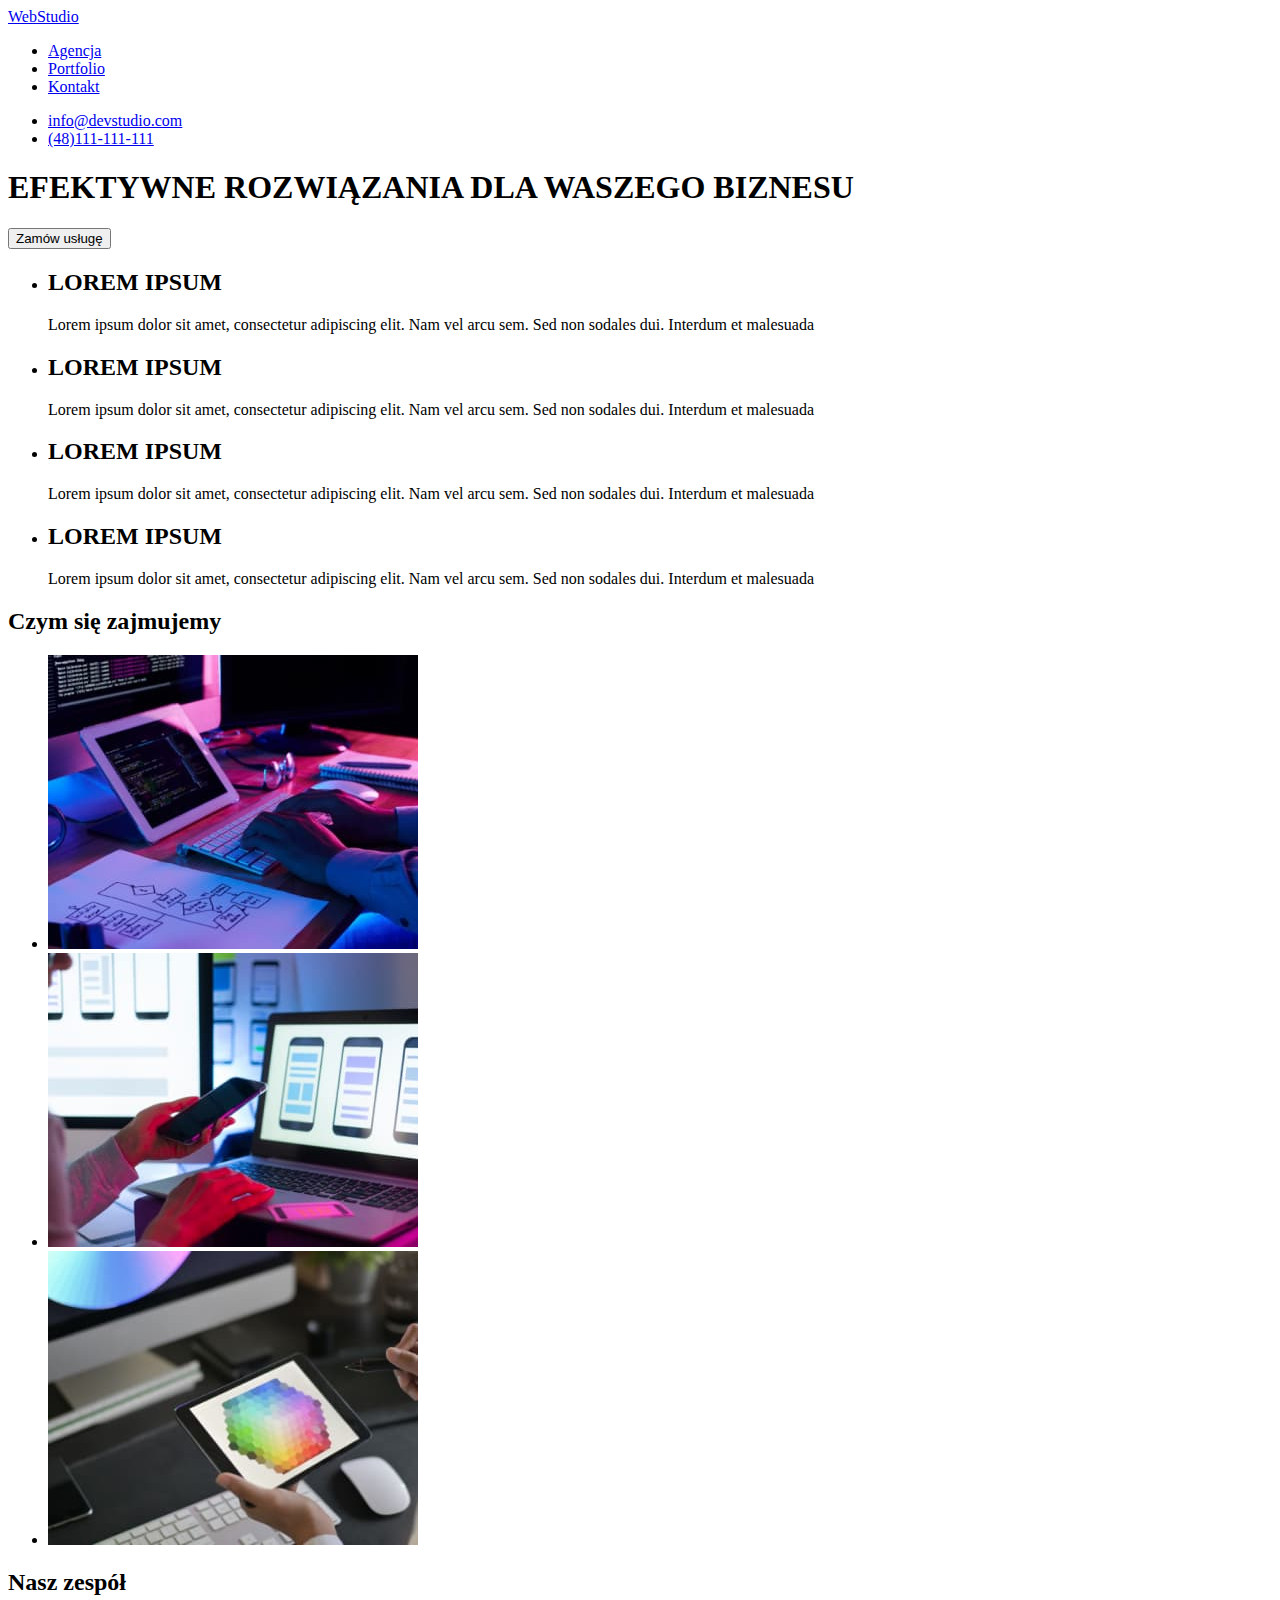
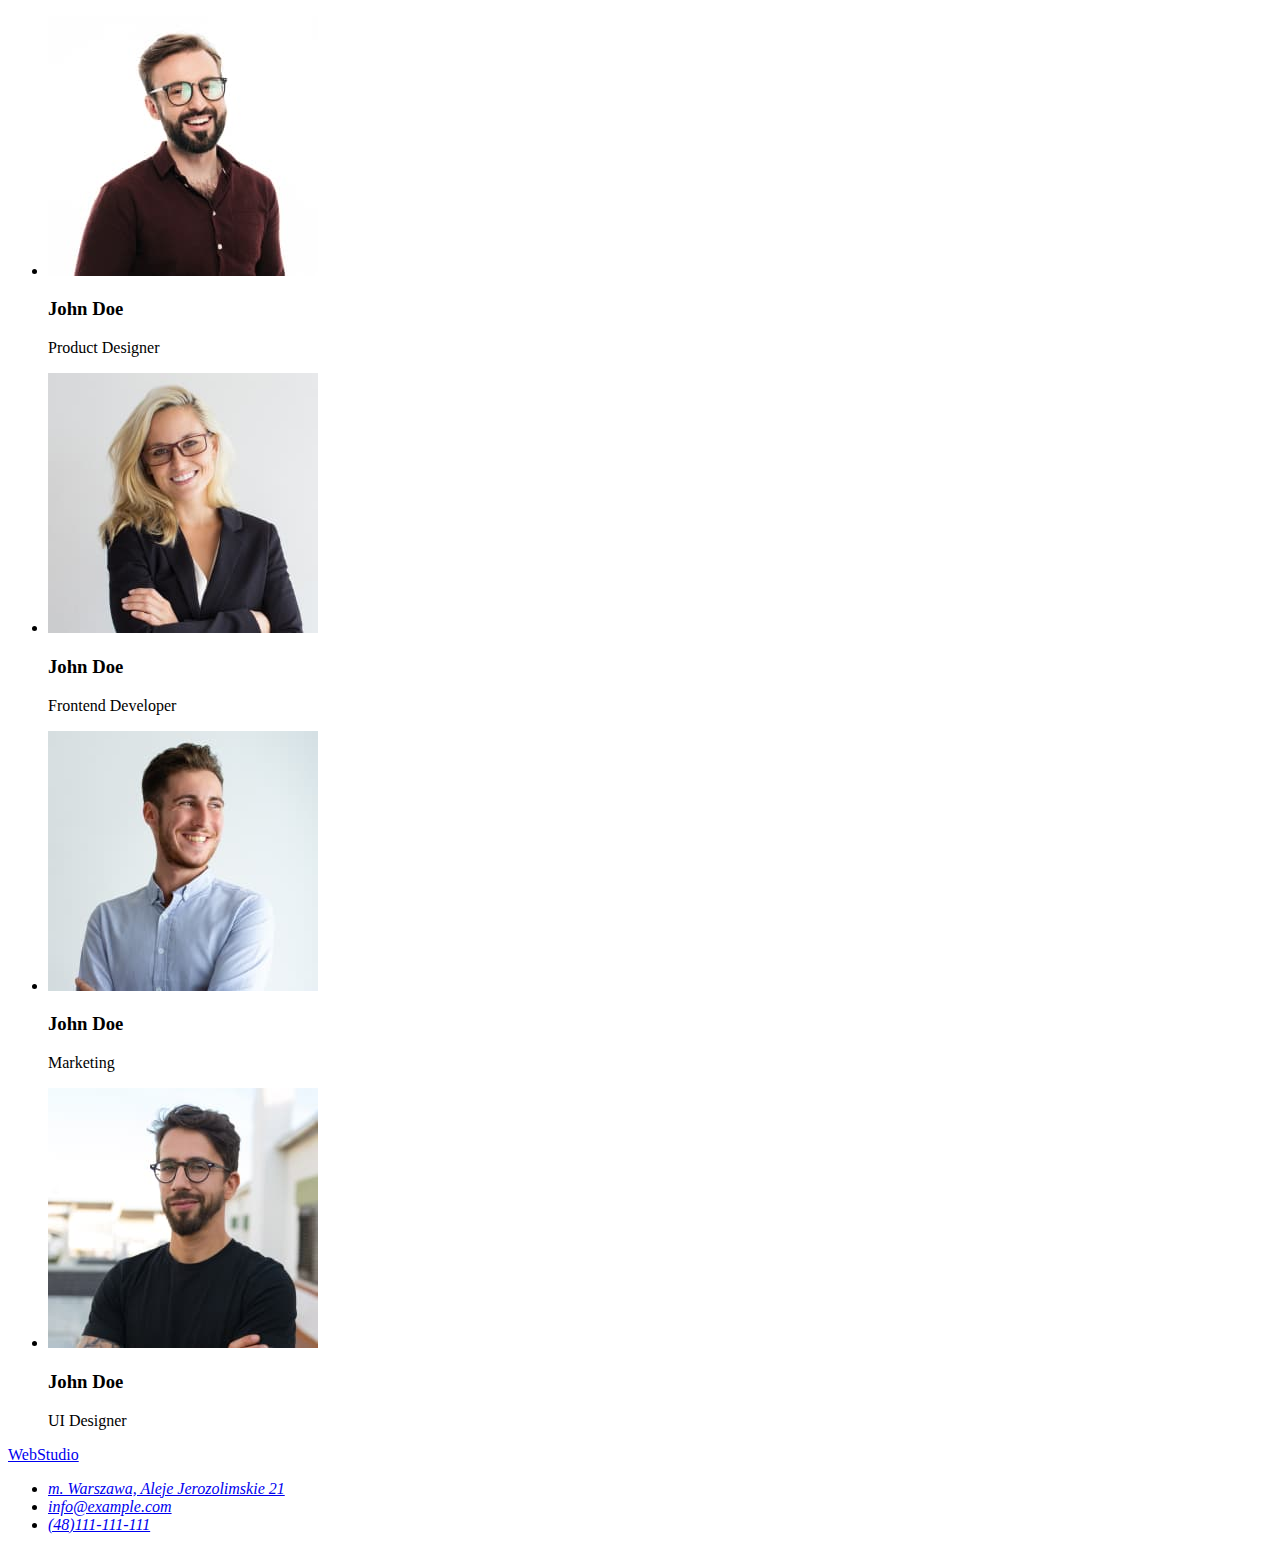
==== index.html @ 90cb3d88 "commit hm 2" ====
<!DOCTYPE html>
<html lang="pl">
    <head>
        <meta charset="UTF-8"/>
        <meta name="viewport" content="Efektywne rozwiazania dla waszego biznesu"/>
        <title>Webstudio</title>
    </head>
    <body>
        <!--nagłówek strony-->
        <header>
            <!--logo w nagłówku-->
            <a href="./index.html">WebStudio</a>
            <!--menu nawigacyjne-->
            <nav>
                <!--lista wypunktowana, nieuporządkowana-->
                <ul>
                    <li>
                        <a href="./index.html">Agencja</a>
                    </li>
                    <li>
                        <a href="#">Portfolio</a>
                    </li>
                    <li>
                        <a href="#">Kontakt</a>
                    </li>
                </ul>
            </nav>
            <!--linki do kontaktu-->
            <ul>
                <li>
                    <a href="mailto:info@devstudio.com">info@devstudio.com</a>
                </li>
                <li>
                    <a href="tel:+48111111111">(48)111-111-111</a>
                </li>
            </ul>
        </header>
        <!--główna zawartość strony-->
        <main>
            <!--Nagłówek sekcji głównej-->
            <section>
                    <h1>EFEKTYWNE ROZWIĄZANIA DLA WASZEGO BIZNESU</h1>
                    <button type="button">Zamów usługę</button>
            </section>
            <!--artykuły-->
            <section>
                    <ul>
                        <li>
                            <h2>LOREM IPSUM</h2>
                            <p>
                                Lorem ipsum dolor sit amet, consectetur adipiscing elit. Nam vel arcu sem. Sed non sodales dui. Interdum et malesuada
                            </p>
                        </li>
                        <li>
                            <h2>LOREM IPSUM</h2>
                            <p>
                                Lorem ipsum dolor sit amet, consectetur adipiscing elit. Nam vel arcu sem. Sed non sodales dui. Interdum et malesuada
                            </p>
                        </li>
                        <li>
                            <h2>LOREM IPSUM</h2>
                            <p>
                                Lorem ipsum dolor sit amet, consectetur adipiscing elit. Nam vel arcu sem. Sed non sodales dui. Interdum et malesuada
                            </p>
                        </li>
                        <li>
                            <h2>LOREM IPSUM</h2>
                            <p>
                                Lorem ipsum dolor sit amet, consectetur adipiscing elit. Nam vel arcu sem. Sed non sodales dui. Interdum et malesuada
                            </p>
                        </li>
                    </ul>
            </section>
            <section>
                <!--kolejna sekcja-->
                <h2>Czym się zajmujemy</h2>
                <ul>
                    <li>
                <img alt="mężczyzna pisze kod na klawiaturze" width="370" height="294" src="./images/img1(1).jpg">
                    </li>
                    <li>
                <img alt="kobieta sprawdza działanie aplikacji" width="370" height="294" src="./images/img2(1).jpg">
                    </li>
                    <li>
                <img alt="kobieta przeglada palete kolorow na ipadzie" width="370" height="294" src="./images/img3(1).jpg">
                    </li>
                </ul>
            </section>
            <section>
                <h2>Nasz zespół</h2>
                <ul>
                    <li>
                <img alt="mężczyzna w okularach sie usmiecha" width="270" height="260" src="./images/img4(1).jpg">
                <h3>John Doe</h3>
                <p>Product Designer</p>
                    </li>
                    <li>
                <img alt="kobieta w blond włosach i okularach sie usmiecha" width="270" height="260" src="./images/img5(1).jpg">
                <h3>John Doe</h3>
                <p>Frontend Developer</p>
                    </li>
                    <li>
                <img alt="mężczyzna w błękitnej koszuli sie uśmiecha" width="270" height="260" src="./images/img6(1).jpg">
                <h3>John Doe</h3>
                <p>Marketing</p>
                    </li>
                    <li>
                <img alt="mężczyzna w czarnym t-shircie robi dziwną minę" width="270" height="260" src="./images/img7(1).jpg">
                <h3>John Doe</h3>
                <p>UI Designer</p>
                    </li>
                </ul>
            </section>
        </main>
            <footer>
                <!--stopka wraz z linkiem do strony i adres-->
                <a href="./index.html">WebStudio</a>
                <address>
                    <ul>
                        <li>
                            <a href="https://goo.gl/maps/B4e3q8g2ErGHVDdUA" target="_blank">m. Warszawa, Aleje Jerozolimskie 21</a>
                        </li>
                        <li>
                    <a href="mailto:info@example.com">info@example.com</a>
                        </li>
                        <li>
                    <a href="tel:+48111111111">(48)111-111-111</a>
                        </li>
                    </ul>
                </address>
            </footer>
    </body>
</html>
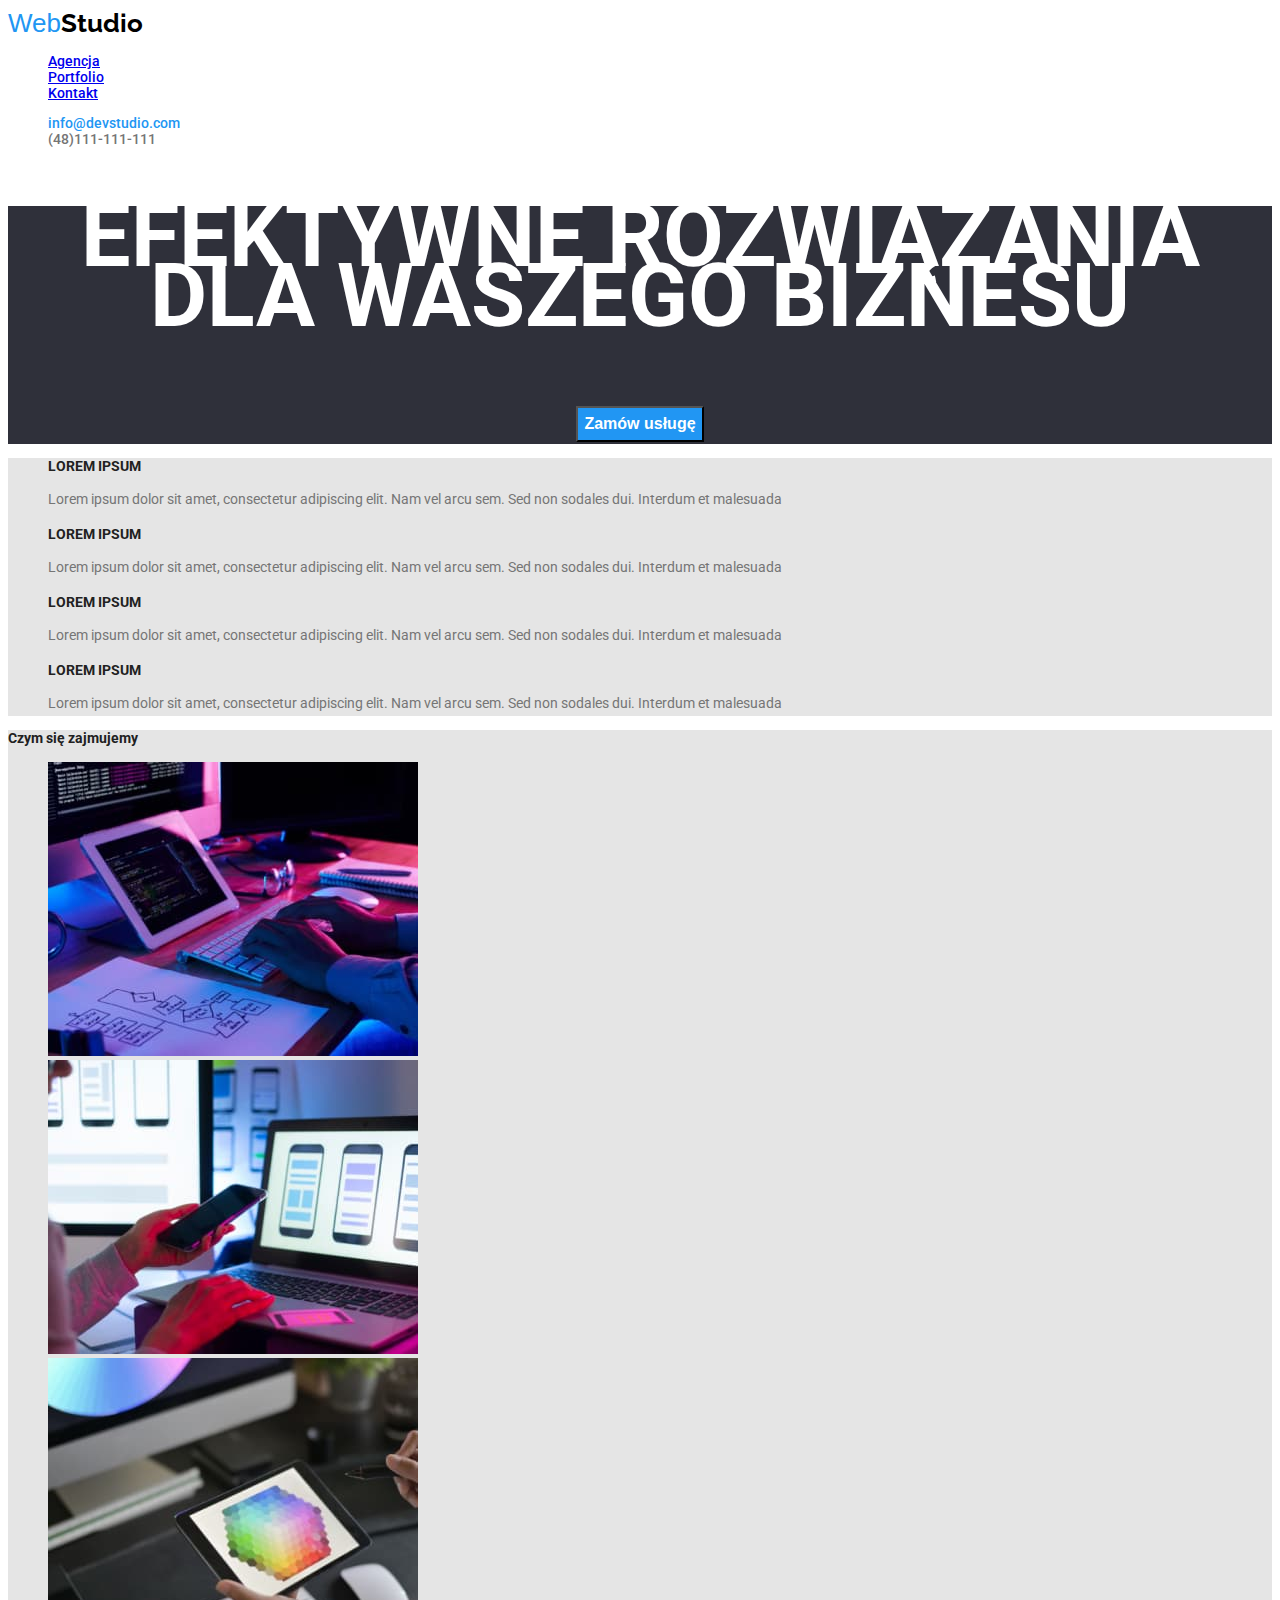
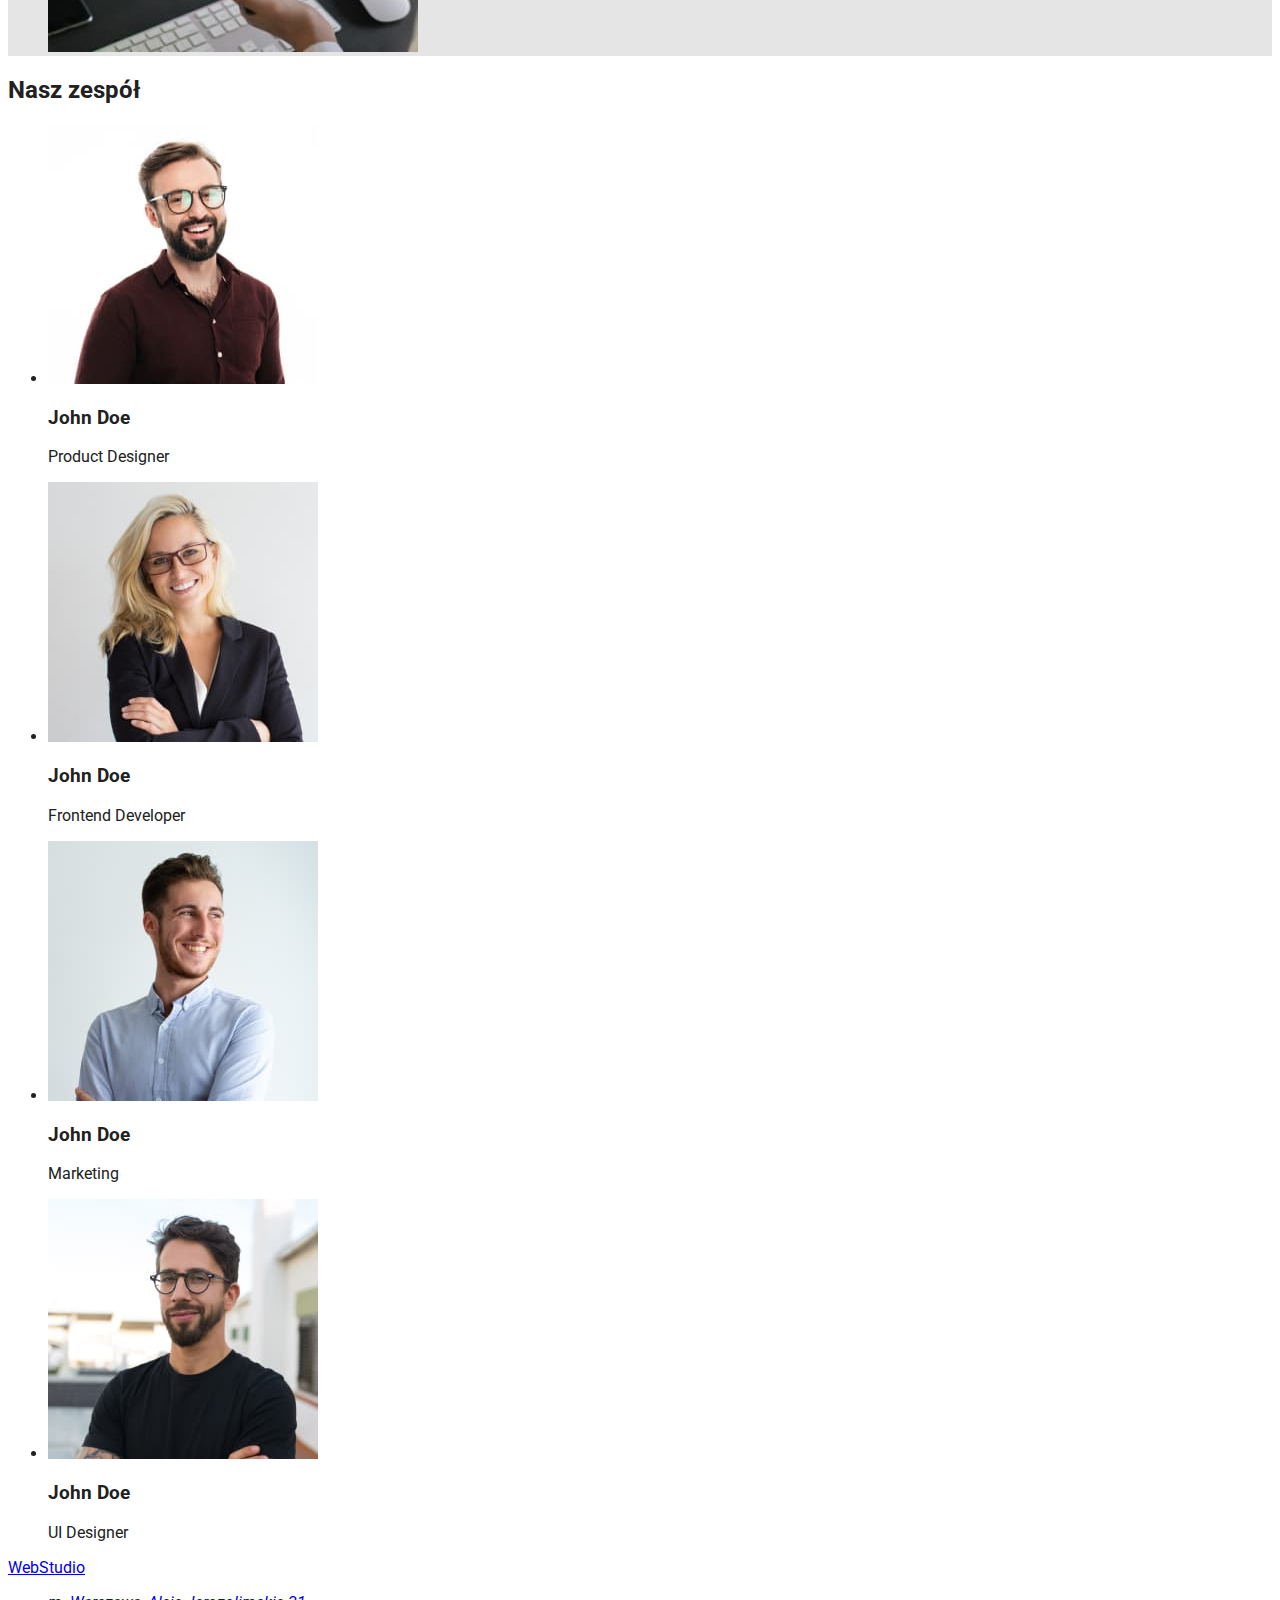
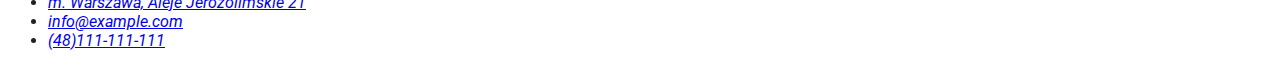
==== commit 9a14c2a2: "style css" ====
--- a/index.html
+++ b/index.html
@@ -4,77 +4,79 @@
         <meta charset="UTF-8"/>
         <meta name="viewport" content="Efektywne rozwiazania dla waszego biznesu"/>
         <title>Webstudio</title>
+        <link href="https://fonts.googleapis.com/css2?family=Raleway:wght@700&family=Roboto:wght@400;500;700;900&display=swap" rel="stylesheet"> 
+        <link rel="stylesheet" href="./css/styles.css" />
     </head>
     <body>
         <!--nagłówek strony-->
         <header>
             <!--logo w nagłówku-->
-            <a href="./index.html">WebStudio</a>
+            <a class="logo" href="./index.html"><span class="logo-blue">Web</span>Studio</a>
             <!--menu nawigacyjne-->
             <nav>
                 <!--lista wypunktowana, nieuporządkowana-->
-                <ul>
+                <ul class="nav-menu">
                     <li>
-                        <a href="./index.html">Agencja</a>
+                        <a class="menu-blue" href="./index.html">Agencja</a>
                     </li>
                     <li>
-                        <a href="#">Portfolio</a>
+                        <a class="menu" href="./portfolio.html">Portfolio</a>
                     </li>
                     <li>
-                        <a href="#">Kontakt</a>
+                        <a class="menu" href="#">Kontakt</a>
                     </li>
                 </ul>
             </nav>
             <!--linki do kontaktu-->
-            <ul>
+            <ul class="contact">
                 <li>
-                    <a href="mailto:info@devstudio.com">info@devstudio.com</a>
+                    <a class="mail" href="mailto:info@devstudio.com">info@devstudio.com</a>
                 </li>
                 <li>
-                    <a href="tel:+48111111111">(48)111-111-111</a>
+                    <a class="tel" href="tel:+48111111111">(48)111-111-111</a>
                 </li>
             </ul>
         </header>
         <!--główna zawartość strony-->
         <main>
             <!--Nagłówek sekcji głównej-->
-            <section>
+            <section class="h1">
                     <h1>EFEKTYWNE ROZWIĄZANIA DLA WASZEGO BIZNESU</h1>
                     <button type="button">Zamów usługę</button>
             </section>
             <!--artykuły-->
-            <section>
-                    <ul>
-                        <li>
-                            <h2>LOREM IPSUM</h2>
+            <section class="first-section">
+                    <ul class="first-section-list">
+                        <li class="li">
+                            <h2 class="h2">LOREM IPSUM</h2>
                             <p>
                                 Lorem ipsum dolor sit amet, consectetur adipiscing elit. Nam vel arcu sem. Sed non sodales dui. Interdum et malesuada
                             </p>
                         </li>
                         <li>
-                            <h2>LOREM IPSUM</h2>
+                            <h2 class="h2">LOREM IPSUM</h2>
                             <p>
                                 Lorem ipsum dolor sit amet, consectetur adipiscing elit. Nam vel arcu sem. Sed non sodales dui. Interdum et malesuada
                             </p>
                         </li>
                         <li>
-                            <h2>LOREM IPSUM</h2>
+                            <h2 class="h2">LOREM IPSUM</h2>
                             <p>
                                 Lorem ipsum dolor sit amet, consectetur adipiscing elit. Nam vel arcu sem. Sed non sodales dui. Interdum et malesuada
                             </p>
                         </li>
                         <li>
-                            <h2>LOREM IPSUM</h2>
+                            <h2 class="h2">LOREM IPSUM</h2>
                             <p>
                                 Lorem ipsum dolor sit amet, consectetur adipiscing elit. Nam vel arcu sem. Sed non sodales dui. Interdum et malesuada
                             </p>
                         </li>
                     </ul>
             </section>
-            <section>
+            <section class="second-section">
                 <!--kolejna sekcja-->
-                <h2>Czym się zajmujemy</h2>
-                <ul>
+                <h2 class="h2">Czym się zajmujemy</h2>
+                <ul class="second-section-list">
                     <li>
                 <img alt="mężczyzna pisze kod na klawiaturze" width="370" height="294" src="./images/img1(1).jpg">
                     </li>
--- a/css/styles.css
+++ b/css/styles.css
@@ -0,0 +1,121 @@
+:root {
+    --white: #ffffff;
+    --almost-white: #e5e5e5;
+    --blue: #2196f3;
+    --almost-black: #212121;
+    --black: #000000;
+    --dark-gray: #2f303a;
+    --gray: #757575;
+    --light-gray: #f5f4fa;
+}
+
+body {
+    font-family: "Roboto", sans-serif;
+    color: var(--almost-black);
+    background-color: var(--white);
+}
+
+.logo {
+    font-family: "Raleway", sans-serif;
+    font-weight: 700;
+    font-size: 26px;
+    line-height: 31px;
+    text-decoration: none;
+    color: var(--black);
+}
+
+.logo-blue {
+font-family: "Oleo Script", sans-serif;
+font-weight: 400;
+font-size: 26px;
+line-height: 31px;
+color: var(--blue);
+}
+
+.logo:hover,
+.logo-blue:hover {
+    text-decoration: underline;
+    text-decoration-color: var(--blue);
+}
+
+.nav-menu {
+    list-style: none;
+    font-weight: 500;
+    font-size: 14px;
+    line-height: 16px;
+}
+
+.manu {
+    text-decoration: none;
+    color: var(--almost-black);
+}
+
+.menu-blue:hover,
+.menu:hover {
+    text-decoration: underline;
+    text-decoration-color: var(--blue);
+}
+
+.contact {
+    font-weight: 500;
+    font-size: 14px;
+    line-height: 16px;
+    list-style: none;
+}
+
+.mail {
+    color: var(--blue);
+    text-decoration: none;
+}
+
+.tel {
+    color:var(--gray);
+    text-decoration: none;
+}
+
+.mail:hover,
+.tel:hover {
+    text-decoration: underline;
+    text-decoration-color: var(--blue);
+}
+
+.h1 {
+    background-color: var(--dark-gray);
+    color: var(--white);
+    font-weight: 900;
+    font-size: 44px;
+    line-height: 136%;
+    text-align: center;
+}
+
+button {
+    background-color: var(--blue);
+    color: var(--white);
+    font-weight: 700;
+    font-size: 16px;
+    line-height: 30px;
+    align-items: center;
+    text-align: center;
+}
+
+.first-section,
+.first-section-list {
+    list-style: none;
+    background-color: var(--almost-white);
+    color: var(--gray);
+    font-size: 14px;
+    line-height: 171%;
+}
+
+.h2 {
+    color: var(--almost-black);
+    font-weight: 700;
+    font-size: 14px;
+    line-height: 16px;
+}
+
+.second-section,
+.second-section-list {
+    list-style: none;
+    background-color: var(--almost-white);
+}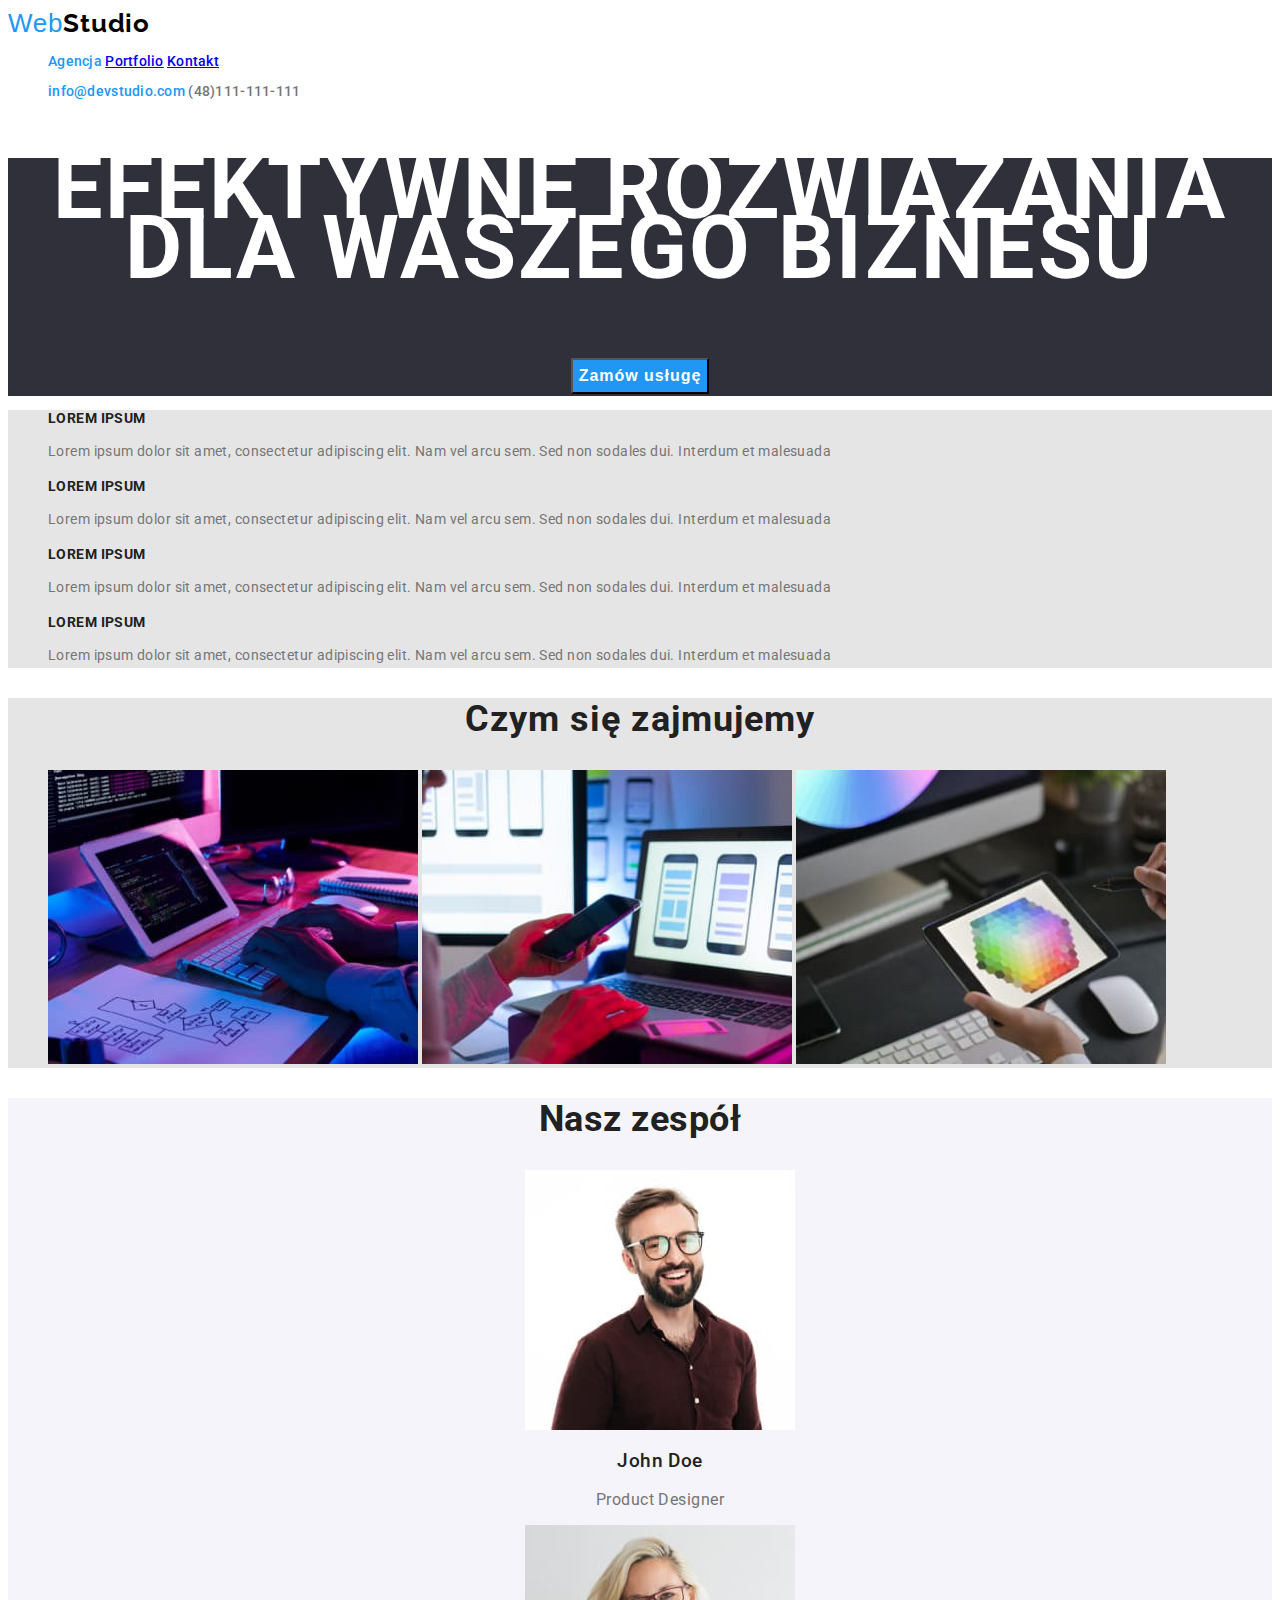
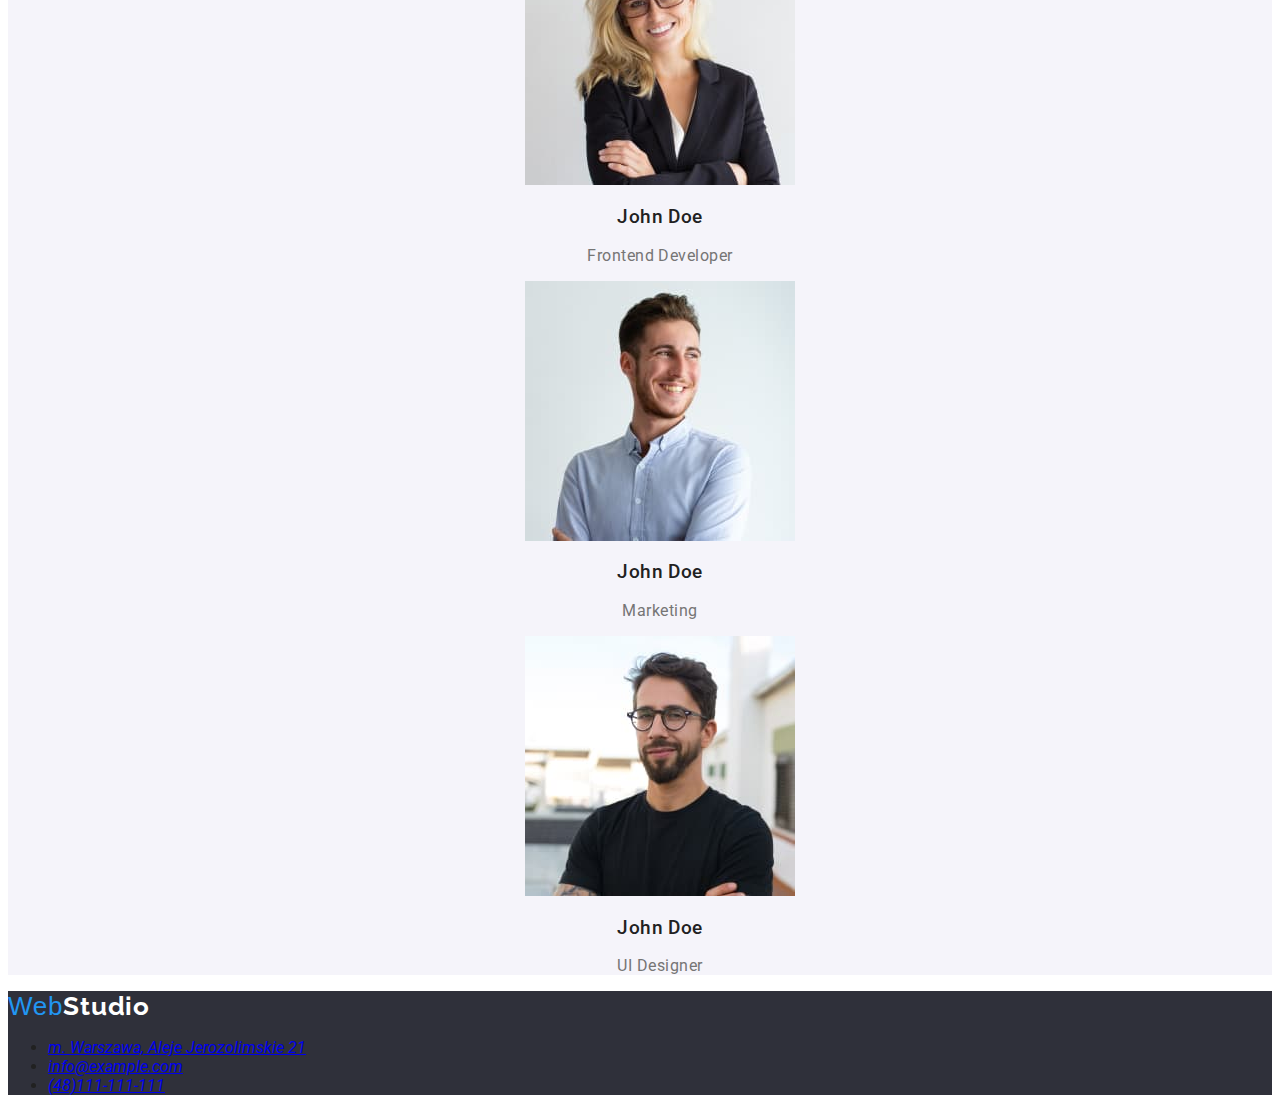
==== commit 27d59f02: "styles css" ====
--- a/index.html
+++ b/index.html
@@ -75,7 +75,7 @@
             </section>
             <section class="second-section">
                 <!--kolejna sekcja-->
-                <h2 class="h2">Czym się zajmujemy</h2>
+                <h2 class="h2-second-section">Czym się zajmujemy</h2>
                 <ul class="second-section-list">
                     <li>
                 <img alt="mężczyzna pisze kod na klawiaturze" width="370" height="294" src="./images/img1(1).jpg">
@@ -88,27 +88,27 @@
                     </li>
                 </ul>
             </section>
-            <section>
-                <h2>Nasz zespół</h2>
-                <ul>
+            <section class="third-section">
+                <h2 class="h2-third-section">Nasz zespół</h2>
+                <ul class="third-section-list">
                     <li>
                 <img alt="mężczyzna w okularach sie usmiecha" width="270" height="260" src="./images/img4(1).jpg">
-                <h3>John Doe</h3>
+                <h3 class="h3">John Doe</h3>
                 <p>Product Designer</p>
                     </li>
                     <li>
                 <img alt="kobieta w blond włosach i okularach sie usmiecha" width="270" height="260" src="./images/img5(1).jpg">
-                <h3>John Doe</h3>
+                <h3 class="h3">John Doe</h3>
                 <p>Frontend Developer</p>
                     </li>
                     <li>
                 <img alt="mężczyzna w błękitnej koszuli sie uśmiecha" width="270" height="260" src="./images/img6(1).jpg">
-                <h3>John Doe</h3>
+                <h3 class="h3">John Doe</h3>
                 <p>Marketing</p>
                     </li>
                     <li>
                 <img alt="mężczyzna w czarnym t-shircie robi dziwną minę" width="270" height="260" src="./images/img7(1).jpg">
-                <h3>John Doe</h3>
+                <h3 class="h3">John Doe</h3>
                 <p>UI Designer</p>
                     </li>
                 </ul>
@@ -116,17 +116,17 @@
         </main>
             <footer>
                 <!--stopka wraz z linkiem do strony i adres-->
-                <a href="./index.html">WebStudio</a>
+                <a class="logo-footer" href="./index.html"><span class="logo-blue-footer">Web</span>Studio</a>
                 <address>
-                    <ul>
+                    <ul class="contact-footer">
                         <li>
-                            <a href="https://goo.gl/maps/B4e3q8g2ErGHVDdUA" target="_blank">m. Warszawa, Aleje Jerozolimskie 21</a>
+                            <a class="address-link" href="https://goo.gl/maps/B4e3q8g2ErGHVDdUA" target="_blank">m. Warszawa, Aleje Jerozolimskie 21</a>
                         </li>
                         <li>
-                    <a href="mailto:info@example.com">info@example.com</a>
+                    <a class="mail-footer" href="mailto:info@example.com">info@example.com</a>
                         </li>
                         <li>
-                    <a href="tel:+48111111111">(48)111-111-111</a>
+                    <a class="mail-footer" href="tel:+48111111111">(48)111-111-111</a>
                         </li>
                     </ul>
                 </address>
--- a/css/styles.css
+++ b/css/styles.css
@@ -22,6 +22,7 @@
     line-height: 31px;
     text-decoration: none;
     color: var(--black);
+    letter-spacing: 0.03em;
 }
 
 .logo-blue {
@@ -30,6 +31,7 @@
 font-size: 26px;
 line-height: 31px;
 color: var(--blue);
+letter-spacing: 0.03em;
 }
 
 .logo:hover,
@@ -43,6 +45,16 @@
     font-weight: 500;
     font-size: 14px;
     line-height: 16px;
+    letter-spacing: 0.02em;
+}
+
+.nav-menu li {
+    display: inline;
+}
+
+.menu-blue {
+    color: var(--blue);
+    text-decoration: none;
 }
 
 .manu {
@@ -61,6 +73,11 @@
     font-size: 14px;
     line-height: 16px;
     list-style: none;
+    letter-spacing: 0.02em;
+}
+
+.contact li {
+    display: inline;
 }
 
 .mail {
@@ -86,6 +103,8 @@
     font-size: 44px;
     line-height: 136%;
     text-align: center;
+    letter-spacing: 0.06em;
+    text-transform: uppercase;
 }
 
 button {
@@ -96,6 +115,8 @@
     line-height: 30px;
     align-items: center;
     text-align: center;
+    letter-spacing: 0.06em;
+    cursor: pointer;
 }
 
 .first-section,
@@ -105,6 +126,7 @@
     color: var(--gray);
     font-size: 14px;
     line-height: 171%;
+    letter-spacing: 0.03em;
 }
 
 .h2 {
@@ -112,10 +134,74 @@
     font-weight: 700;
     font-size: 14px;
     line-height: 16px;
+    text-transform: uppercase;
 }
 
 .second-section,
 .second-section-list {
     list-style: none;
     background-color: var(--almost-white);
+}
+
+.h2-second-section {
+    font-weight: 700;
+    font-size: 36px;
+    line-height: 42px;
+    text-align: center;
+    letter-spacing: 0.03em;
+}
+
+.second-section-list li {
+    display: inline-block;
+}
+
+.third-section,
+.third-section-list {
+    list-style: none;
+    background-color: var(--light-gray);
+    font-size: 16px;
+    line-height: 19px;
+    text-align: center;
+    letter-spacing: 0.03em;
+    color: var(--gray);
+}
+.h3 {
+    font-weight: 500;
+    color: var(--almost-black);
+}
+
+.h2-third-section {
+    font-weight: 700;
+    font-size: 36px;
+    line-height: 42px;
+    color: var(--almost-black);
+}
+
+footer {
+    background-color: var(--dark-gray);
+}
+
+.logo-footer {
+    font-family: "Raleway", sans-serif;
+    font-weight: 700;
+    font-size: 26px;
+    line-height: 31px;
+    text-decoration: none;
+    color: var(--white);
+    letter-spacing: 0.03em;
+}
+
+.logo-blue-footer {
+    font-family: "Oleo Script", sans-serif;
+    font-weight: 400;
+    font-size: 26px;
+    line-height: 31px;
+    color: var(--blue);
+    letter-spacing: 0.03em;
+}
+
+.logo-footer:hover,
+.logo-blue-footer:hover {
+    text-decoration: underline;
+    text-decoration-color: var(--blue);
 }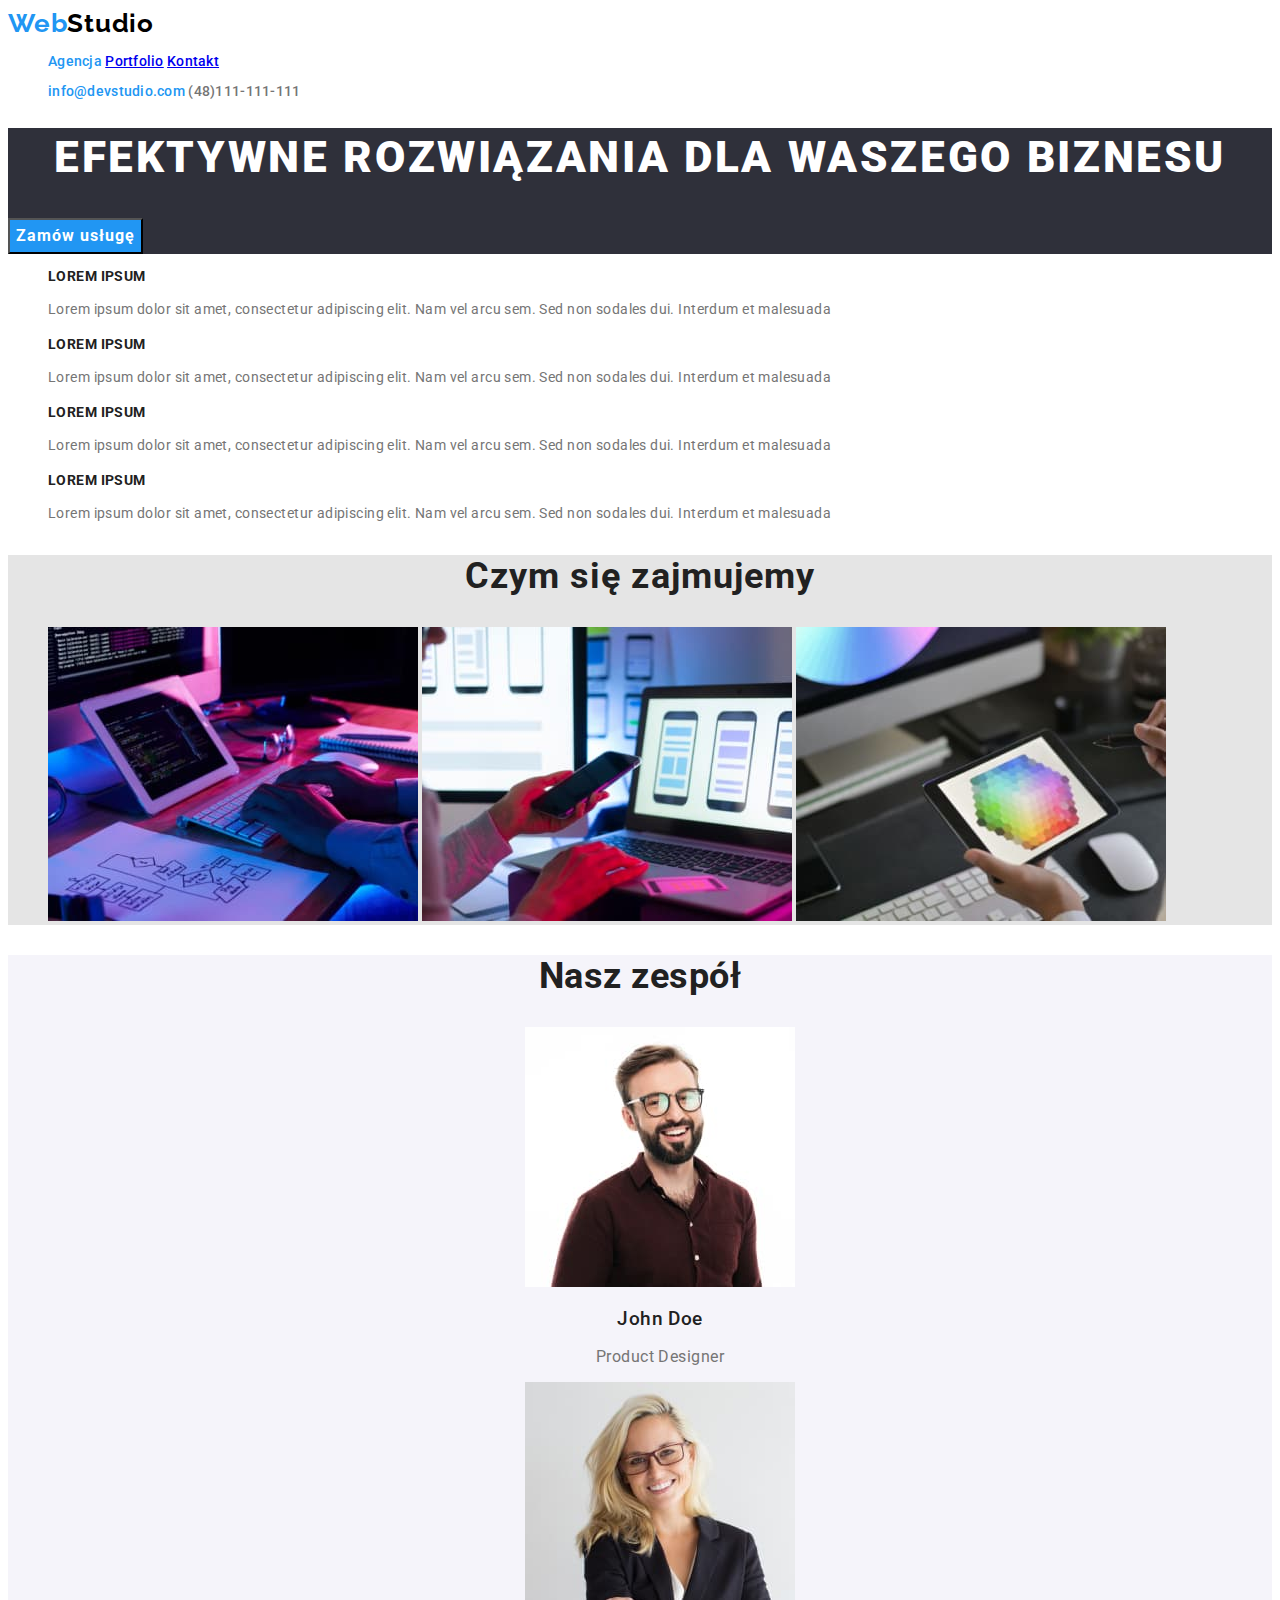
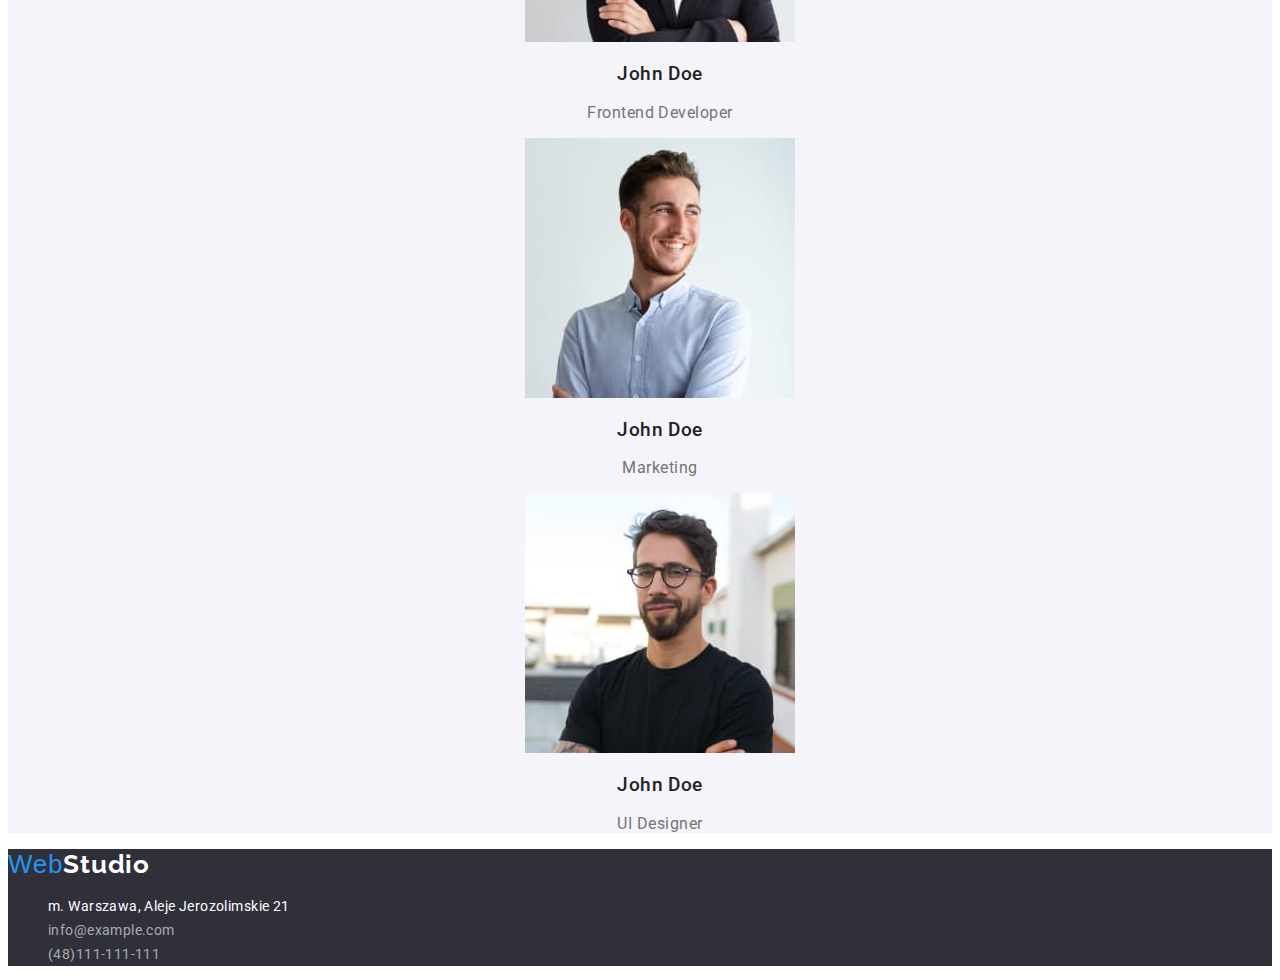
==== commit 7d8c9034: "error correction" ====
--- a/index.html
+++ b/index.html
@@ -40,9 +40,9 @@
         <!--główna zawartość strony-->
         <main>
             <!--Nagłówek sekcji głównej-->
-            <section class="h1">
-                    <h1>EFEKTYWNE ROZWIĄZANIA DLA WASZEGO BIZNESU</h1>
-                    <button type="button">Zamów usługę</button>
+            <section class="hero">
+                    <h1 class="hero-title" >EFEKTYWNE ROZWIĄZANIA DLA WASZEGO BIZNESU</h1>
+                    <button class="hero-button" type="button">Zamów usługę</button>
             </section>
             <!--artykuły-->
             <section class="first-section">
@@ -123,10 +123,10 @@
                             <a class="address-link" href="https://goo.gl/maps/B4e3q8g2ErGHVDdUA" target="_blank">m. Warszawa, Aleje Jerozolimskie 21</a>
                         </li>
                         <li>
-                    <a class="mail-footer" href="mailto:info@example.com">info@example.com</a>
+                            <a class="mail-footer" href="mailto:info@example.com">info@example.com</a>
                         </li>
                         <li>
-                    <a class="mail-footer" href="tel:+48111111111">(48)111-111-111</a>
+                            <a class="mail-footer" href="tel:+48111111111">(48)111-111-111</a>
                         </li>
                     </ul>
                 </address>
--- a/css/styles.css
+++ b/css/styles.css
@@ -26,12 +26,7 @@
 }
 
 .logo-blue {
-font-family: "Oleo Script", sans-serif;
-font-weight: 400;
-font-size: 26px;
-line-height: 31px;
 color: var(--blue);
-letter-spacing: 0.03em;
 }
 
 .logo:hover,
@@ -64,8 +59,7 @@
 
 .menu-blue:hover,
 .menu:hover {
-    text-decoration: underline;
-    text-decoration-color: var(--blue);
+    color: var(--blue);
 }
 
 .contact {
@@ -96,8 +90,11 @@
     text-decoration-color: var(--blue);
 }
 
-.h1 {
+.hero {
     background-color: var(--dark-gray);
+}
+
+.hero-title {
     color: var(--white);
     font-weight: 900;
     font-size: 44px;
@@ -107,7 +104,7 @@
     text-transform: uppercase;
 }
 
-button {
+.hero-button {
     background-color: var(--blue);
     color: var(--white);
     font-weight: 700;
@@ -117,12 +114,12 @@
     text-align: center;
     letter-spacing: 0.06em;
     cursor: pointer;
+    font-family: inherit;
 }
 
 .first-section,
 .first-section-list {
     list-style: none;
-    background-color: var(--almost-white);
     color: var(--gray);
     font-size: 14px;
     line-height: 171%;
@@ -204,4 +201,98 @@
 .logo-blue-footer:hover {
     text-decoration: underline;
     text-decoration-color: var(--blue);
+}
+
+.address-link {
+    font-size: 14px;
+    line-height: 24px;
+    letter-spacing: 0.03em;
+    color: var(--white);
+    text-decoration: none;
+}
+
+.contact-footer {
+    font-style: normal;
+    font-size: 14px;
+    line-height: 24px;
+    list-style: none;
+    letter-spacing: 0.03em;
+}
+
+.mail-footer {
+    color: rgba(255,255,255,0.6);
+    text-decoration: none;
+}
+
+.tel-footer {
+    color: rgba(255,255,255,0.6);
+    text-decoration: none;
+}
+
+.mail-footer:hover,
+.tel-footer:hover,
+.address-link:hover {
+    text-decoration: underline;
+    text-decoration-color: var(--blue);
+}
+
+.portfolio-button-menu {
+    list-style: none;
+    text-align: center;
+    cursor: pointer;
+}
+
+.portfolio-button-menu li {
+    display: inline;
+}
+
+.portfolio-button-blue {
+    background-color: var(--blue);
+    color: var(--white);
+    font-weight: 500;
+    font-size: 16px;
+    line-height: 26px;
+    text-align: center;
+    letter-spacing: 0.03em;
+}
+
+.portfolio-button {
+    background-color: var(--light-gray);
+    color: var(--almost-black);
+    font-weight: 500;
+    font-size: 16px;
+    line-height: 26px;
+    text-align: center;
+    letter-spacing: 0.03em;
+}
+
+.portfolio-section {
+    background-color: var(--almost-white);
+    list-style: none;
+    text-align: center;
+    font-size: 16px;
+    line-height: 30px;
+    letter-spacing: 0.03em;
+}
+
+.portfolio-section li {
+    display: inline-block;
+}
+
+.portfolio-section p {
+    text-align: left;
+}
+
+.h2-portfolio-section {
+    font-weight: 700;
+    font-size: 18px;
+    line-height: 36px;
+    text-align: left;
+    letter-spacing: 0.06em;
+}
+
+.h2-portfolio-section:hover,
+.portfolio-section p:hover {
+    text-decoration: underline;
+    text-decoration-color: var(--blue);
 }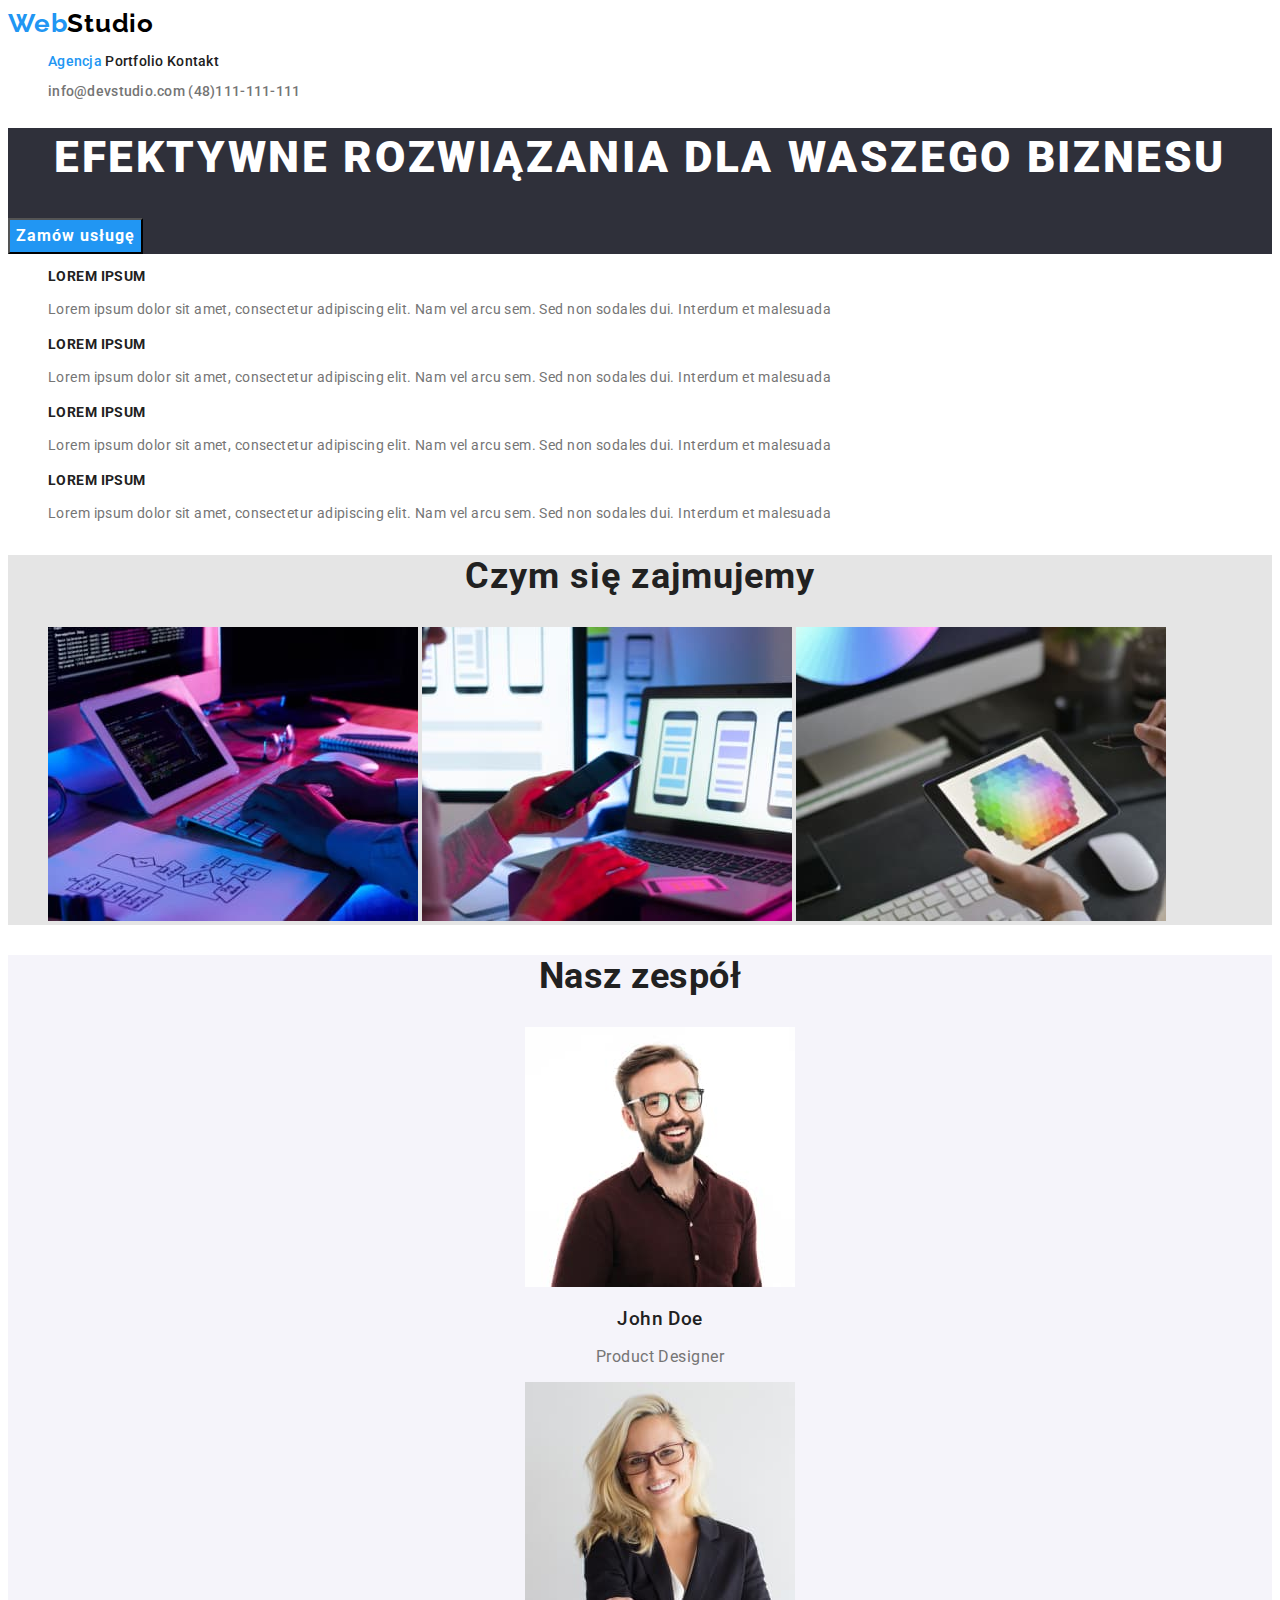
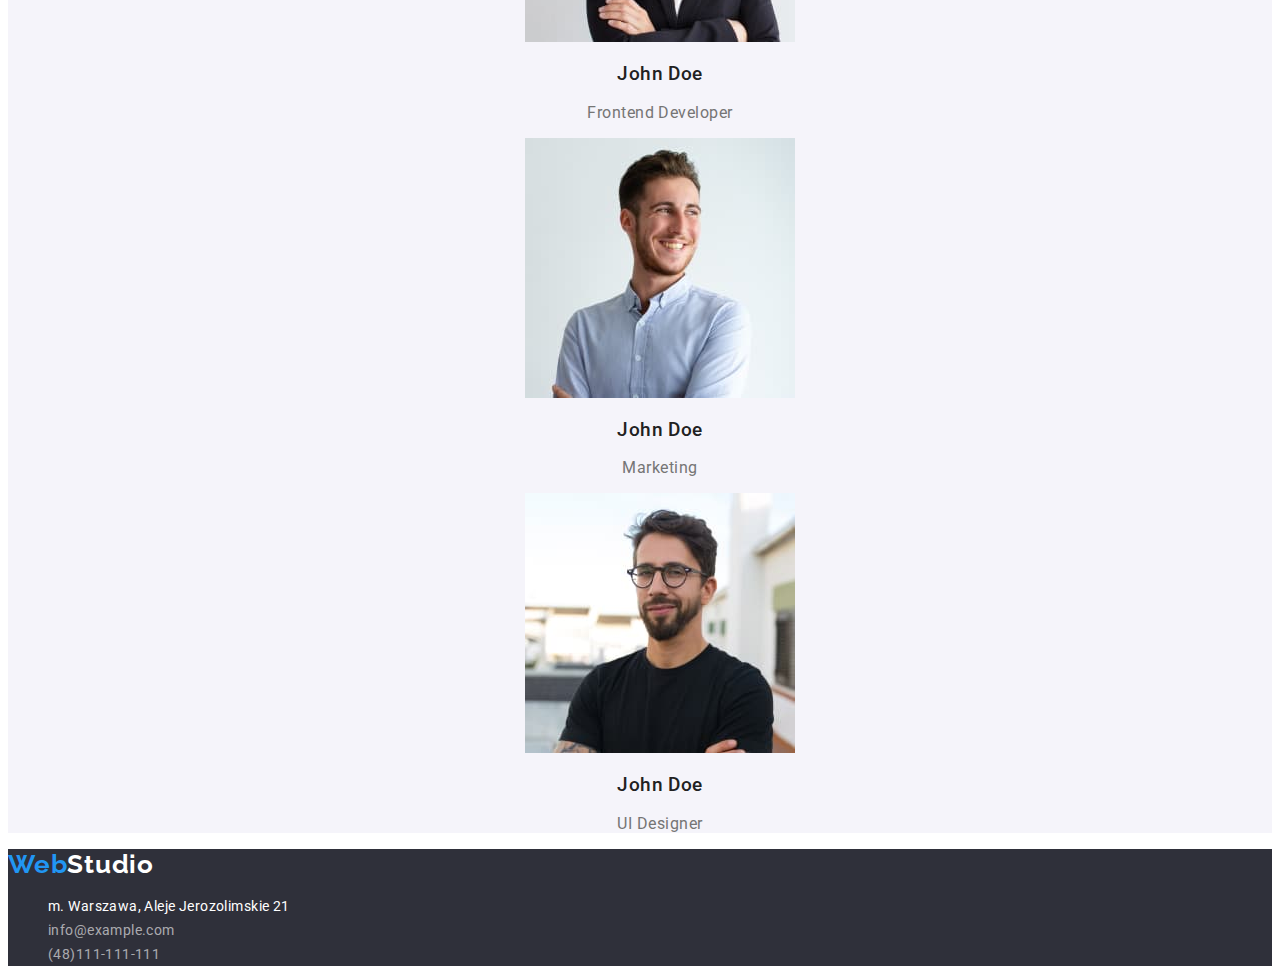
==== commit 17485886: "mail hover" ====
--- a/index.html
+++ b/index.html
@@ -126,7 +126,7 @@
                             <a class="mail-footer" href="mailto:info@example.com">info@example.com</a>
                         </li>
                         <li>
-                            <a class="mail-footer" href="tel:+48111111111">(48)111-111-111</a>
+                            <a class="tel-footer" href="tel:+48111111111">(48)111-111-111</a>
                         </li>
                     </ul>
                 </address>
--- a/css/styles.css
+++ b/css/styles.css
@@ -31,8 +31,7 @@
 
 .logo:hover,
 .logo-blue:hover {
-    text-decoration: underline;
-    text-decoration-color: var(--blue);
+    color: var(--blue);
 }
 
 .nav-menu {
@@ -52,7 +51,7 @@
     text-decoration: none;
 }
 
-.manu {
+.menu {
     text-decoration: none;
     color: var(--almost-black);
 }
@@ -75,8 +74,9 @@
 }
 
 .mail {
-    color: var(--blue);
-    text-decoration: none;
+    color: var(--gray);
+    text-decoration: none;
+
 }
 
 .tel {
@@ -86,8 +86,7 @@
 
 .mail:hover,
 .tel:hover {
-    text-decoration: underline;
-    text-decoration-color: var(--blue);
+    color: var(--blue);
 }
 
 .hero {
@@ -189,18 +188,12 @@
 }
 
 .logo-blue-footer {
-    font-family: "Oleo Script", sans-serif;
-    font-weight: 400;
-    font-size: 26px;
-    line-height: 31px;
-    color: var(--blue);
-    letter-spacing: 0.03em;
+    color: var(--blue);
 }
 
 .logo-footer:hover,
 .logo-blue-footer:hover {
-    text-decoration: underline;
-    text-decoration-color: var(--blue);
+    color: var(--blue);
 }
 
 .address-link {
@@ -232,8 +225,7 @@
 .mail-footer:hover,
 .tel-footer:hover,
 .address-link:hover {
-    text-decoration: underline;
-    text-decoration-color: var(--blue);
+    color: var(--blue);
 }
 
 .portfolio-button-menu {
@@ -247,32 +239,23 @@
 }
 
 .portfolio-button-blue {
-    background-color: var(--blue);
-    color: var(--white);
+    list-style: none;
+}
+
+.portfolio-button {
+    background-color: var(--light-gray);
+    color: var(--almost-black);
     font-weight: 500;
     font-size: 16px;
     line-height: 26px;
     text-align: center;
     letter-spacing: 0.03em;
-}
-
-.portfolio-button {
-    background-color: var(--light-gray);
-    color: var(--almost-black);
-    font-weight: 500;
-    font-size: 16px;
-    line-height: 26px;
-    text-align: center;
-    letter-spacing: 0.03em;
+    font-family: inherit;
+    cursor: pointer;
 }
 
 .portfolio-section {
-    background-color: var(--almost-white);
-    list-style: none;
-    text-align: center;
-    font-size: 16px;
-    line-height: 30px;
-    letter-spacing: 0.03em;
+    list-style: none;
 }
 
 .portfolio-section li {
@@ -287,7 +270,6 @@
     font-weight: 700;
     font-size: 18px;
     line-height: 36px;
-    text-align: left;
     letter-spacing: 0.06em;
 }
 
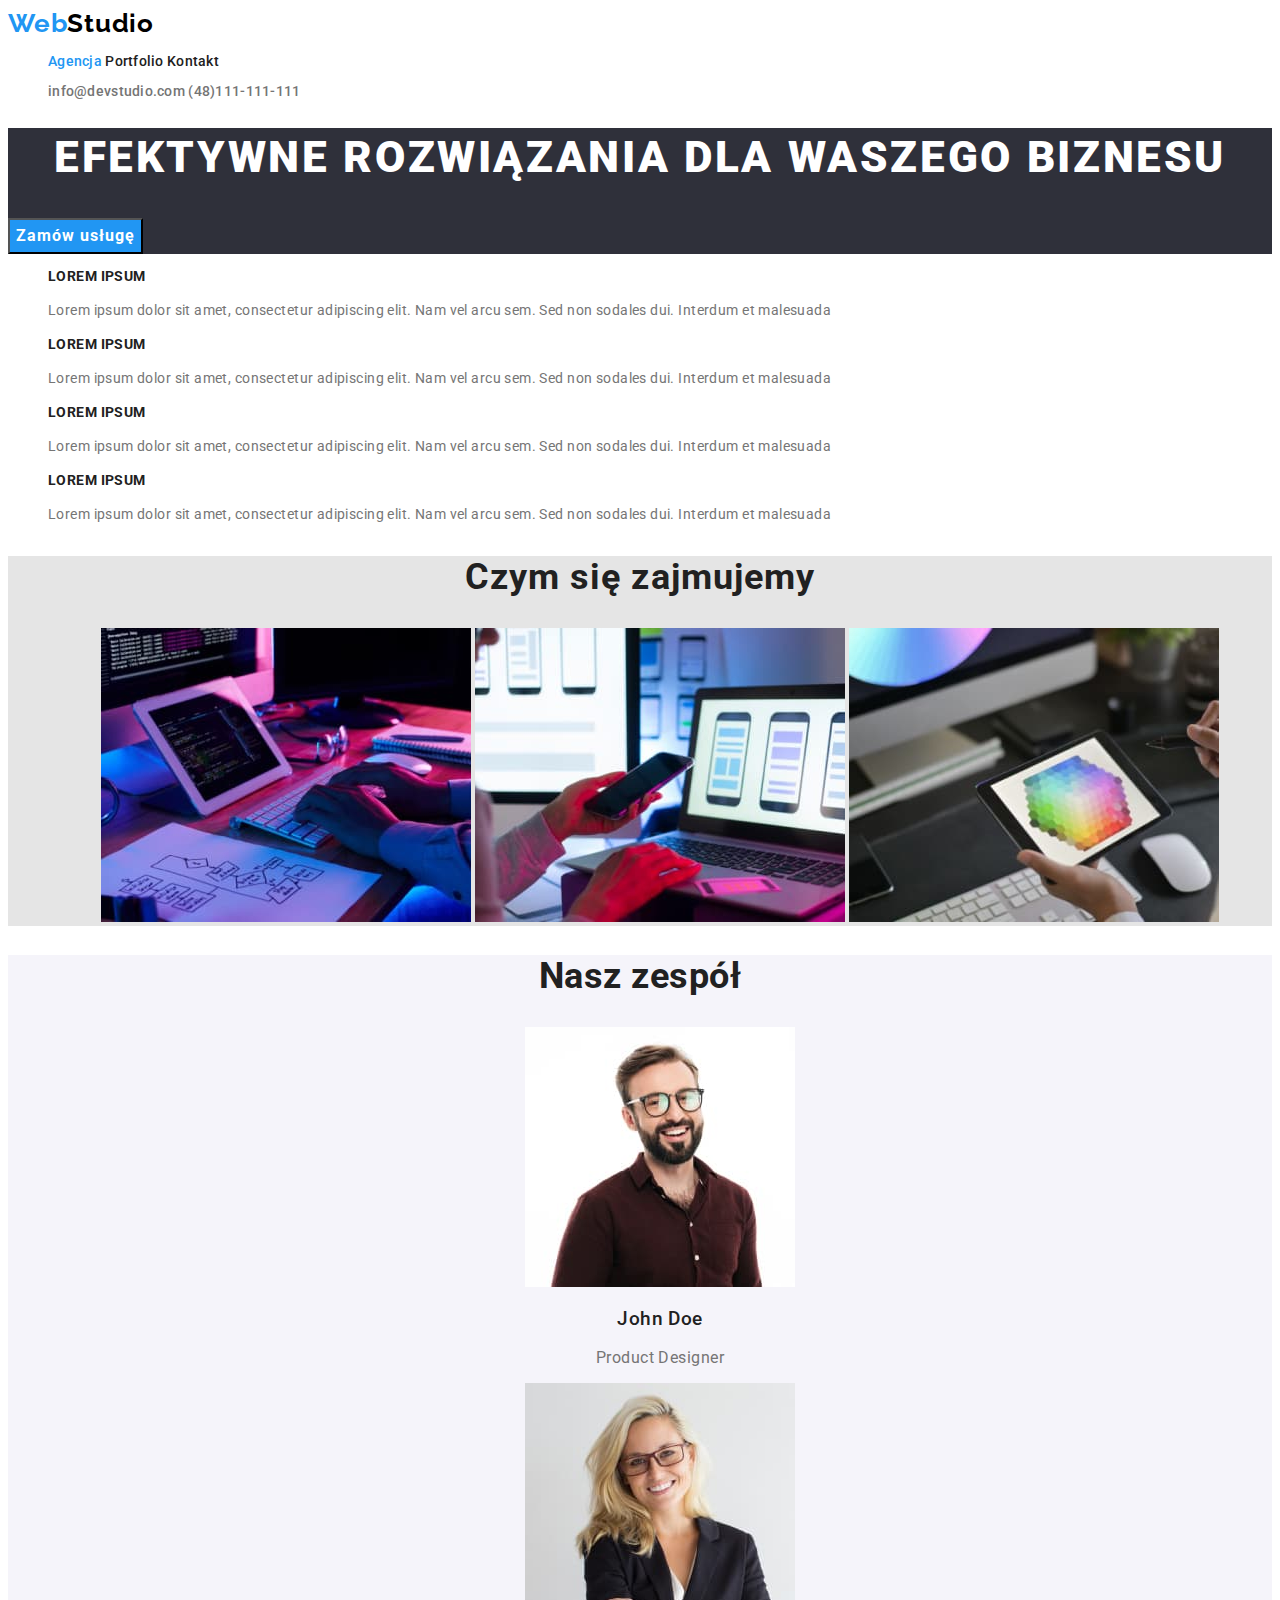
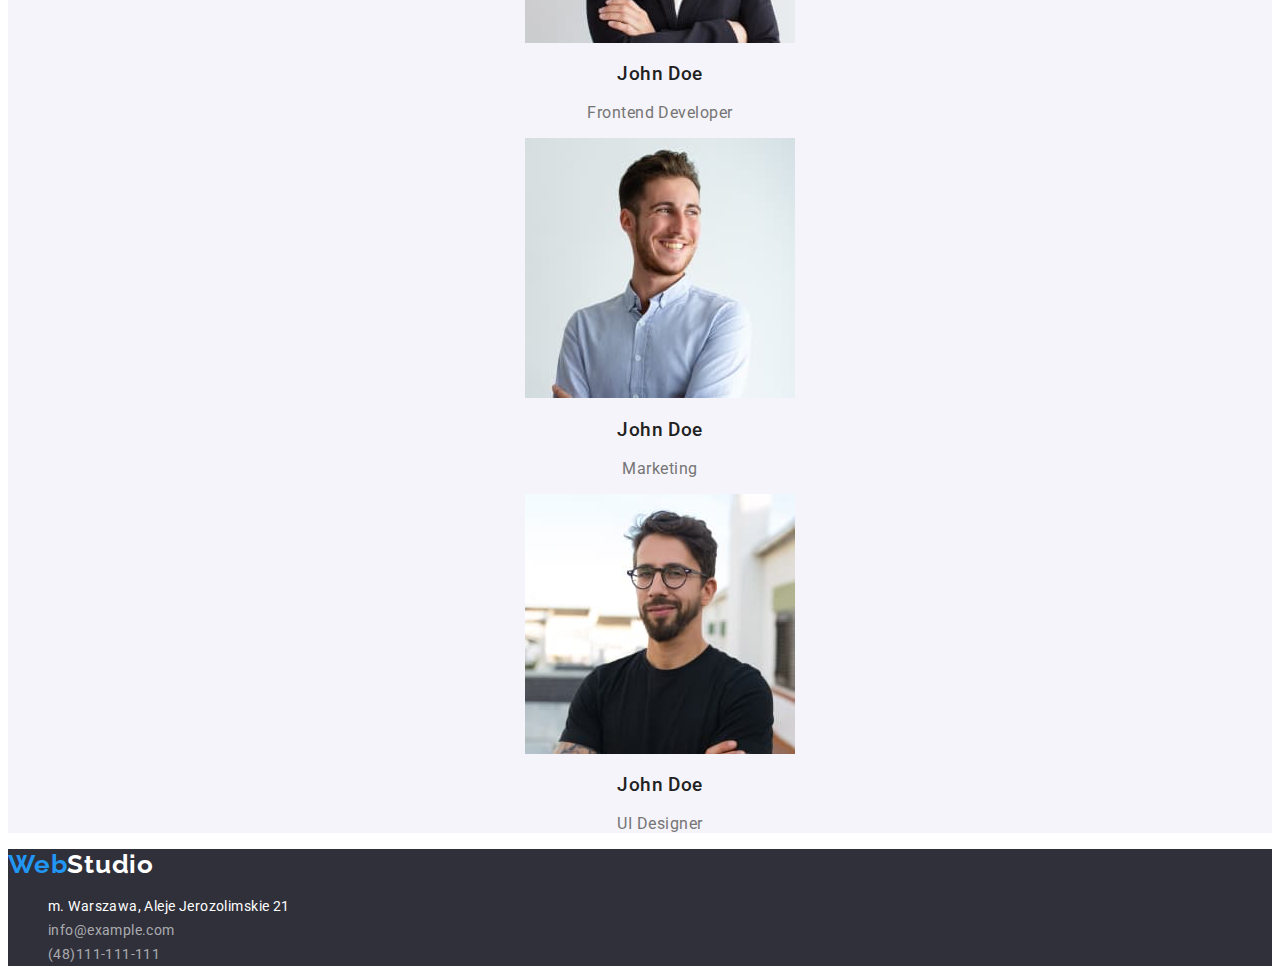
==== commit 0790621c: "h2-first-section" ====
--- a/index.html
+++ b/index.html
@@ -48,25 +48,25 @@
             <section class="first-section">
                     <ul class="first-section-list">
                         <li class="li">
-                            <h2 class="h2">LOREM IPSUM</h2>
+                            <h2 class="h2-first-section">LOREM IPSUM</h2>
                             <p>
                                 Lorem ipsum dolor sit amet, consectetur adipiscing elit. Nam vel arcu sem. Sed non sodales dui. Interdum et malesuada
                             </p>
                         </li>
                         <li>
-                            <h2 class="h2">LOREM IPSUM</h2>
+                            <h2 class="h2-first-section">LOREM IPSUM</h2>
                             <p>
                                 Lorem ipsum dolor sit amet, consectetur adipiscing elit. Nam vel arcu sem. Sed non sodales dui. Interdum et malesuada
                             </p>
                         </li>
                         <li>
-                            <h2 class="h2">LOREM IPSUM</h2>
+                            <h2 class="h2-first-section">LOREM IPSUM</h2>
                             <p>
                                 Lorem ipsum dolor sit amet, consectetur adipiscing elit. Nam vel arcu sem. Sed non sodales dui. Interdum et malesuada
                             </p>
                         </li>
                         <li>
-                            <h2 class="h2">LOREM IPSUM</h2>
+                            <h2 class="h2-first-section">LOREM IPSUM</h2>
                             <p>
                                 Lorem ipsum dolor sit amet, consectetur adipiscing elit. Nam vel arcu sem. Sed non sodales dui. Interdum et malesuada
                             </p>
--- a/css/styles.css
+++ b/css/styles.css
@@ -19,7 +19,7 @@
     font-family: "Raleway", sans-serif;
     font-weight: 700;
     font-size: 26px;
-    line-height: 31px;
+    line-height: 1.1923em;
     text-decoration: none;
     color: var(--black);
     letter-spacing: 0.03em;
@@ -38,7 +38,7 @@
     list-style: none;
     font-weight: 500;
     font-size: 14px;
-    line-height: 16px;
+    line-height: 1.1428em;
     letter-spacing: 0.02em;
 }
 
@@ -64,7 +64,7 @@
 .contact {
     font-weight: 500;
     font-size: 14px;
-    line-height: 16px;
+    line-height: 1.1428em;
     list-style: none;
     letter-spacing: 0.02em;
 }
@@ -86,7 +86,7 @@
 
 .mail:hover,
 .tel:hover {
-    color: var(--blue);
+    text-decoration: underline solid var(--blue);
 }
 
 .hero {
@@ -108,12 +108,16 @@
     color: var(--white);
     font-weight: 700;
     font-size: 16px;
-    line-height: 30px;
+    line-height: 1.875em;
     align-items: center;
     text-align: center;
     letter-spacing: 0.06em;
     cursor: pointer;
     font-family: inherit;
+}
+
+.hero-button:hover {
+    text-decoration: underline solid var(--blue);
 }
 
 .first-section,
@@ -121,15 +125,15 @@
     list-style: none;
     color: var(--gray);
     font-size: 14px;
-    line-height: 171%;
-    letter-spacing: 0.03em;
-}
-
-.h2 {
-    color: var(--almost-black);
-    font-weight: 700;
-    font-size: 14px;
-    line-height: 16px;
+    line-height: 1.7142em;
+    letter-spacing: 0.03em;
+}
+
+.h2-first-section {
+    color: var(--almost-black);
+    font-weight: 700;
+    font-size: 14px;
+    line-height: 1.1428em;
     text-transform: uppercase;
 }
 
@@ -137,12 +141,13 @@
 .second-section-list {
     list-style: none;
     background-color: var(--almost-white);
+    text-align: center;
 }
 
 .h2-second-section {
     font-weight: 700;
     font-size: 36px;
-    line-height: 42px;
+    line-height: 1.1666em;
     text-align: center;
     letter-spacing: 0.03em;
 }
@@ -156,7 +161,7 @@
     list-style: none;
     background-color: var(--light-gray);
     font-size: 16px;
-    line-height: 19px;
+    line-height: 1.1875em;
     text-align: center;
     letter-spacing: 0.03em;
     color: var(--gray);
@@ -169,7 +174,7 @@
 .h2-third-section {
     font-weight: 700;
     font-size: 36px;
-    line-height: 42px;
+    line-height: 1.1666em;
     color: var(--almost-black);
 }
 
@@ -181,7 +186,7 @@
     font-family: "Raleway", sans-serif;
     font-weight: 700;
     font-size: 26px;
-    line-height: 31px;
+    line-height: 1.1923em;
     text-decoration: none;
     color: var(--white);
     letter-spacing: 0.03em;
@@ -193,12 +198,12 @@
 
 .logo-footer:hover,
 .logo-blue-footer:hover {
-    color: var(--blue);
+    text-decoration: underline solid var(--blue);
 }
 
 .address-link {
     font-size: 14px;
-    line-height: 24px;
+    line-height: 1.7142em;
     letter-spacing: 0.03em;
     color: var(--white);
     text-decoration: none;
@@ -207,7 +212,7 @@
 .contact-footer {
     font-style: normal;
     font-size: 14px;
-    line-height: 24px;
+    line-height: 1.7142em;
     list-style: none;
     letter-spacing: 0.03em;
 }
@@ -240,6 +245,15 @@
 
 .portfolio-button-blue {
     list-style: none;
+    background-color: var(--light-gray);
+    color: var(--almost-black);
+    font-weight: 500;
+    font-size: 16px;
+    line-height: 1.625em;
+    text-align: center;
+    letter-spacing: 0.03em;
+    font-family: inherit;
+    cursor: pointer;
 }
 
 .portfolio-button {
@@ -247,7 +261,7 @@
     color: var(--almost-black);
     font-weight: 500;
     font-size: 16px;
-    line-height: 26px;
+    line-height: 1.625em;
     text-align: center;
     letter-spacing: 0.03em;
     font-family: inherit;
@@ -269,12 +283,13 @@
 .h2-portfolio-section {
     font-weight: 700;
     font-size: 18px;
-    line-height: 36px;
+    line-height: 2em;
     letter-spacing: 0.06em;
 }
 
 .h2-portfolio-section:hover,
-.portfolio-section p:hover {
-    text-decoration: underline;
-    text-decoration-color: var(--blue);
+.portfolio-section p:hover,
+.portfolio-button:hover
+.portfolio-button-blue:hover {
+    text-decoration: underline solid var(--blue);
 }